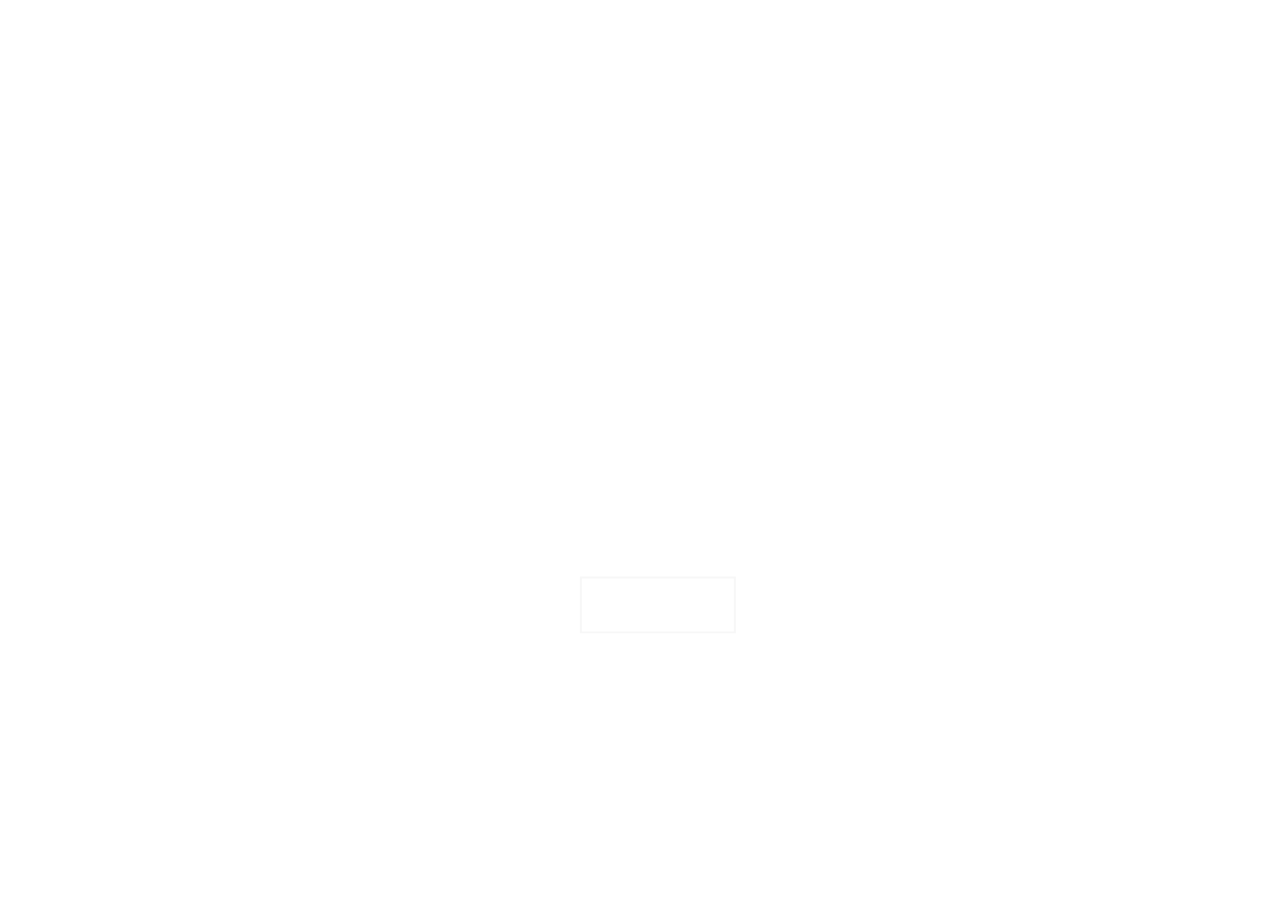
==== inicio/index.html @ d8b8bc22 "Renomeando" ====
<!DOCTYPE html>
<html lang="pt-br">
    <head>
        <meta charset="UTF-8">
        <meta name="viewport" content="width=device-width, initial-scale=1.0">
        <title>Inicio</title>
        <link href="inicio.style.css" rel="stylesheet">
    </head>
    <body>
       
        <div class="container"
            <form onsubmit="redirecionar(opcoes)"
                action="https://www.youtube.com/">

                <h2 class="texto" for="opcoes">Escolha uma opção:</h2>
                <select id="opcoes">
                    <option value="">Selecione</option>
                    <option value="opcao1" class="jedi">JEDI</option>
                    <option value="opcao2" class="sith">SITH</option>
                </select>
                <br><br>
                <input class="enviar" type="submit"> 
            </div>
        </form>

    <script src="inicio.js"></script>
</body>
</html>
---- inicio/inicio.style.css ----
* {
    justify-content: center;
    align-items: center;
}

body {
    background-image: url("https://s1.1zoom.me/b5050/958/Clone_trooper_Star_Wars_Movies_Helmet_518354_1920x1080.jpg");
    display: flex;
    align-items: center;
    justify-content: center;
    height: 100vh;
    margin: 0;
}

h2 {
    text-align: center;
    justify-content: center;
}

.texto {
    border: 1px solid rgba(0, 0, 0, 0);
    border-radius: 20px;
    width: 250px;
    text-align: center;
    color: white;
    backdrop-filter: blur(20px);
}

.container {
    text-align: center;
    width: 240px;
    height: 100px;
}


.opcao:hover {
    color: black;
}

.jedi {
    color: #00bc40;
}

.sith {
    color: red;
}

select {
    position: relative;
    top: 50%;
    left: 50%;
    transform: translate(-50%, -50%);
    padding: 15px 45px;
    font-size: 20px;
    background: transparent;
    border: 2px solid #ffffff;
    color: #ffffff;
    cursor: pointer;
    transition: all 1s ease-in-out;
    backdrop-filter: blur(20px);

}

select:hover {
    box-shadow: 0 0 15px white;
    text-shadow: 0 0 15px white;
    border-radius: 20px;

}

.enviar {

    position: relative;
    top: 60%;
    left: 40%;
    transform: translate(-50%, -50%);
    padding: 15px 45px;
    font-size: 20px;
    background: transparent;
    border: 2px solid #f7f7f7;
    color: #ffffff;
    cursor: pointer;
    transition: 1s;
    backdrop-filter: blur(20px);
}

.enviar[select="Jedi"]:hover {
    border-radius: 20px;
    box-shadow: 0 0 15px rgb(18, 255, 18);
    text-shadow: 0 0 15px rgb(18, 255, 18);
}

.enviar[select="Jedi"]:hover {

    border-radius: 20px;
    box-shadow: 0 0 15px red;
    text-shadow: 0 0 15px red;
}
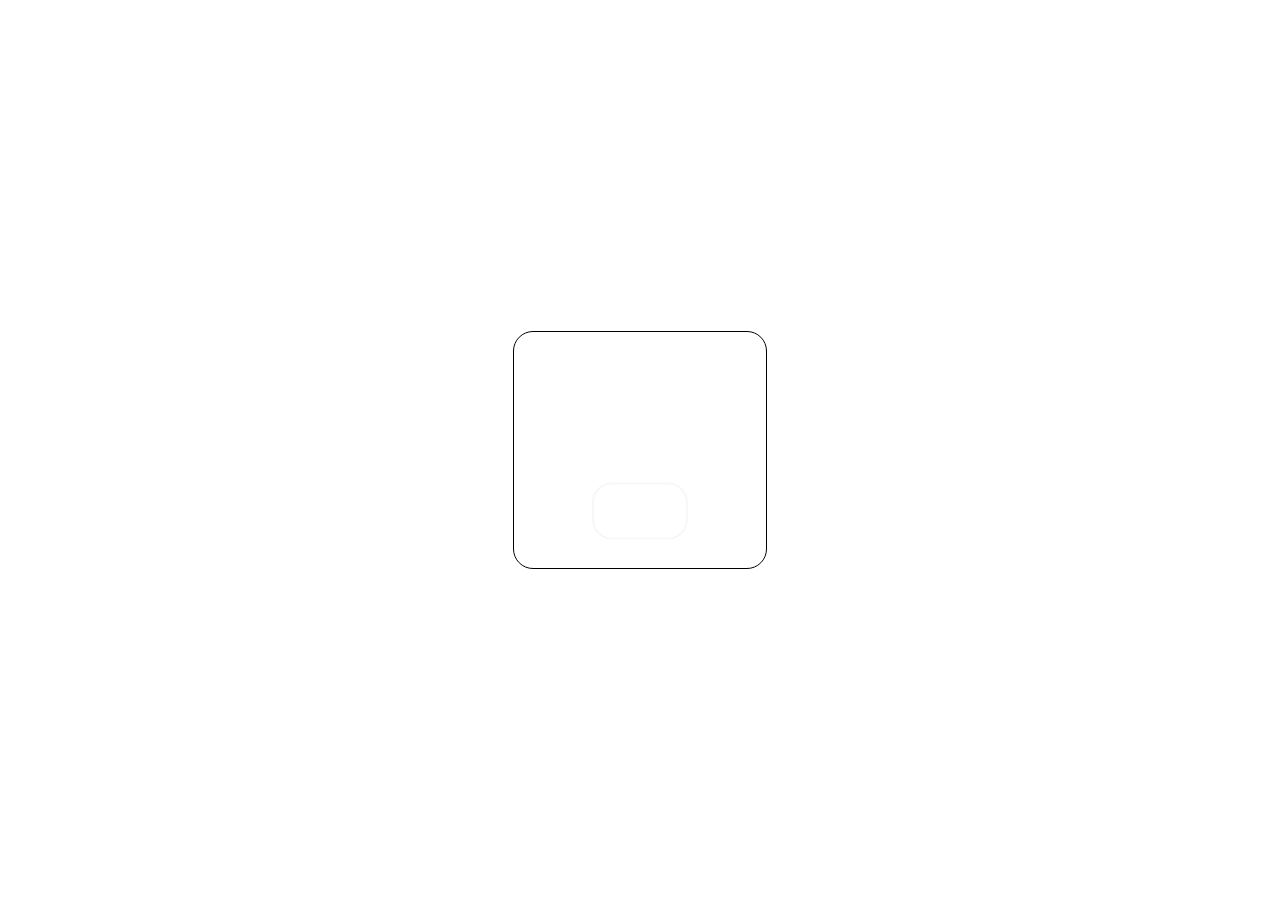
==== commit f52076f1: "Star wars 100%" ====
--- a/inicio/index.html
+++ b/inicio/index.html
@@ -4,25 +4,24 @@
         <meta charset="UTF-8">
         <meta name="viewport" content="width=device-width, initial-scale=1.0">
         <title>Inicio</title>
-        <link href="inicio.style.css" rel="stylesheet">
+        <link href="style.css" rel="stylesheet">
     </head>
     <body>
-       
-        <div class="container"
-            <form onsubmit="redirecionar(opcoes)"
-                action="https://www.youtube.com/">
 
+        <div id="bloco" class="containerJedi">
+            <form id="form" onsubmit="redirecionar(opcoes)"
+                action>
                 <h2 class="texto" for="opcoes">Escolha uma opção:</h2>
-                <select id="opcoes">
-                    <option value="">Selecione</option>
-                    <option value="opcao1" class="jedi">JEDI</option>
-                    <option value="opcao2" class="sith">SITH</option>
+                <br><br>
+                <select id="opcoes" onchange="alterarClass()">
+                    <option value>Selecione</option>
+                    <option value="jedi" class="jedi">JEDI</option>
+                    <option value="sith" class="sith">SITH</option>
                 </select>
                 <br><br>
-                <input class="enviar" type="submit"> 
-            </div>
-        </form>
-
-    <script src="inicio.js"></script>
-</body>
+                <input id="botaoEnviar" class="enviarJedi" type="submit">
+            </form>
+        </div>
+        <script src="script.js"></script>
+    </body>
 </html>--- a/inicio/style.css
+++ b/inicio/style.css
@@ -0,0 +1,126 @@
+* {
+    justify-content: center;
+    align-items: center;
+}
+
+body {
+    background-image: url("https://s1.1zoom.me/b5050/958/Clone_trooper_Star_Wars_Movies_Helmet_518354_1920x1080.jpg");
+    display: flex;
+    align-items: center;
+    justify-content: center;
+    height: 100vh;
+    margin: 0;
+    background-position: center;
+}
+
+h2 {
+    height: 25px;
+    text-align: center;
+}
+
+.texto {
+    border: 1px solid rgba(0, 0, 0, 0);
+    border-radius: 20px;
+    width: 250px;
+    text-align: center;
+    color: white;
+    backdrop-filter: blur(20px);
+}
+
+.containerJedi {
+    border-radius: 20px;
+    border: 1px solid black;
+    backdrop-filter: blur(20px);
+}
+
+.containerJedi:hover {
+    box-shadow: 0 0 15px rgb(18, 255, 18);
+    text-shadow: 0 0 15px rgb(18, 255, 18);
+}
+
+.containerSith {
+    border-radius: 20px;
+    border: 1px solid black;
+    backdrop-filter: blur(20px);
+}
+
+.containerSith:hover {
+    box-shadow: 0 0 15px red;
+    text-shadow: 0 0 15px red;
+}
+
+.opcao:hover {
+    color: black;
+}
+
+.jedi {
+    color: #00bc40;
+}
+
+.sith {
+    color: red;
+}
+
+select {
+    position: relative;
+    top: 50%;
+    left: 50%;
+    transform: translate(-50%, -50%);
+    padding: 15px 45px;
+    font-size: 20px;
+    background: transparent;
+    border: 2px solid #ffffff;
+    color: #ffffff;
+    cursor: pointer;
+    transition: all 1s ease-in-out;
+    backdrop-filter: blur(20px);
+    border-radius: 20px;
+}
+
+select:hover {
+    box-shadow: 0 0 15px white;
+    text-shadow: 0 0 15px white;
+}
+
+.enviarJedi {
+    position: relative;
+    top: 50%;
+    left: 50%;
+    transform: translate(-50%, -50%);
+    padding: 15px;
+    font-size: 20px;
+    background: transparent;
+    border: 2px solid #f7f7f7;
+    color: #ffffff;
+    cursor: pointer;
+    transition: 1s;
+    backdrop-filter: blur(20px);
+    border-radius: 20px;
+}
+
+.enviarSith {
+    position: relative;
+    top: 50%;
+    left: 50%;
+    transform: translate(-50%, -50%);
+    padding: 15px;
+    font-size: 20px;
+    background: transparent;
+    border: 2px solid #f7f7f7;
+    color: #ffffff;
+    cursor: pointer;
+    transition: 1s;
+    backdrop-filter: blur(20px);
+    border-radius: 20px;
+}
+
+.enviarJedi:hover {
+    box-shadow: 0 0 15px rgb(18, 255, 18);
+    text-shadow: 0 0 15px rgb(18, 255, 18);
+}
+
+.enviarSith:hover {
+    border-radius: 20px;
+    box-shadow: 0 0 15px red;
+    text-shadow: 0 0 15px red;
+}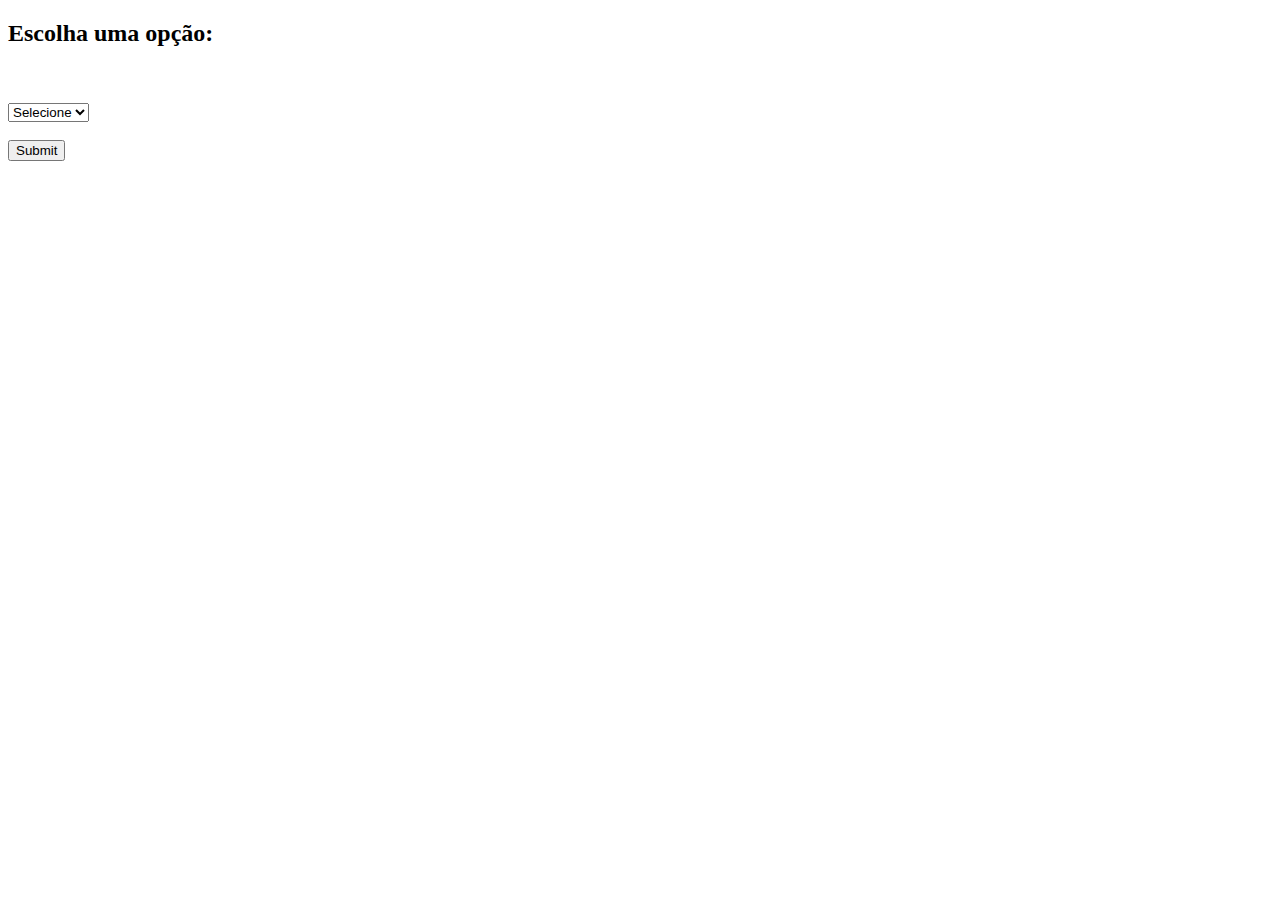
==== commit 6b97fb46: "Criando sabres" ====
--- a/inicio/index.html
+++ b/inicio/index.html
@@ -4,7 +4,7 @@
         <meta charset="UTF-8">
         <meta name="viewport" content="width=device-width, initial-scale=1.0">
         <title>Inicio</title>
-        <link href="style.css" rel="stylesheet">
+        <link href="teste.css" rel="stylesheet">
     </head>
     <body>
 
@@ -22,6 +22,7 @@
                 <input id="botaoEnviar" class="enviarJedi" type="submit">
             </form>
         </div>
-        <script src="script.js"></script>
+        <script src="teste.js"></script>
     </body>
-</html>+</html>
+
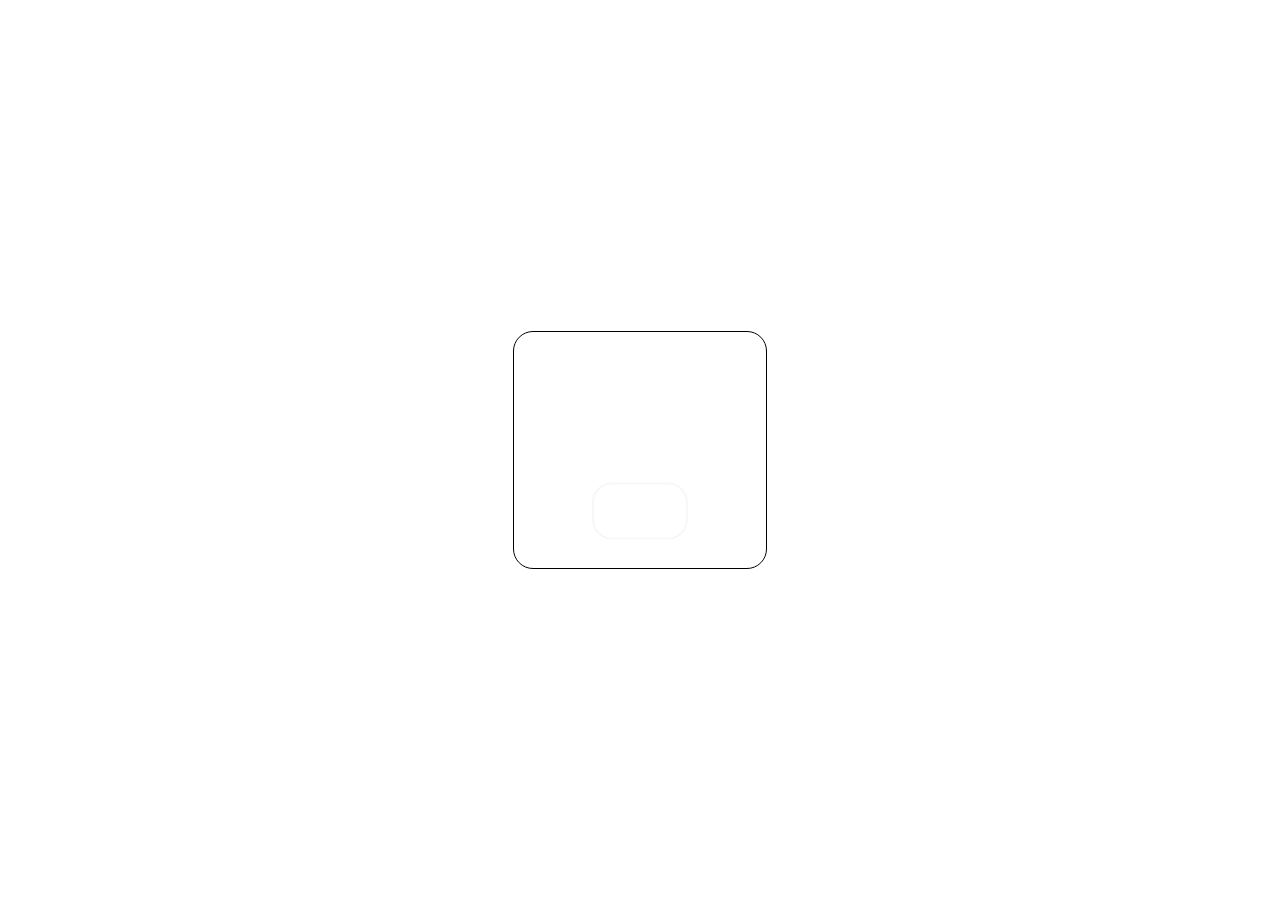
==== commit aeb2caf5: "add yoda" ====
--- a/inicio/index.html
+++ b/inicio/index.html
@@ -4,7 +4,7 @@
         <meta charset="UTF-8">
         <meta name="viewport" content="width=device-width, initial-scale=1.0">
         <title>Inicio</title>
-        <link href="teste.css" rel="stylesheet">
+        <link href="style.css" rel="stylesheet">
     </head>
     <body>
 
@@ -14,7 +14,7 @@
                 <h2 class="texto" for="opcoes">Escolha uma opção:</h2>
                 <br><br>
                 <select id="opcoes" onchange="alterarClass()">
-                    <option value>Selecione</option>
+                    <option value="selecione" class="selecione">Selecione</option>
                     <option value="jedi" class="jedi">JEDI</option>
                     <option value="sith" class="sith">SITH</option>
                 </select>
@@ -25,4 +25,3 @@
         <script src="teste.js"></script>
     </body>
 </html>
-
--- a/inicio/style.css
+++ b/inicio/style.css
@@ -0,0 +1,135 @@
+* {
+    justify-content: center;
+    align-items: center;
+    background-position: center;
+}
+
+body {
+    background-image:url("https://s1.1zoom.me/b5050/958/Clone_trooper_Star_Wars_Movies_Helmet_518354_1920x1080.jpg");
+    display: flex;
+    align-items: center;
+    justify-content: center;
+    height: 100vh;
+    margin: 0;
+    background-position: center;
+}
+
+h2 {
+    height: 25px;
+    text-align: center;
+}
+
+.texto {
+    border: 1px solid rgba(0, 0, 0, 0);
+    border-radius: 20px;
+    width: 250px;
+    text-align: center;
+    color: white;
+    backdrop-filter: blur(20px);
+}
+
+.containerSelecione{
+    color: white;
+
+}
+
+.containerJedi {
+    border-radius: 20px;
+    border: 1px solid black;
+    backdrop-filter: blur(20px);
+    transition: all 0.5s ease-in-out;
+}
+
+.containerJedi:hover {
+    box-shadow: 0 0 15px rgb(18, 255, 18);
+    text-shadow: 0 0 15px rgb(18, 255, 18);
+}
+
+.containerSith {
+    border-radius: 20px;
+    border: 1px solid black;
+    backdrop-filter: blur(20px);
+}
+
+.containerSith:hover {
+    box-shadow: 0 0 15px red;
+    text-shadow: 0 0 15px red;
+}
+
+.opcao:hover {
+    color: black;
+}
+
+.jedi {
+    color: #00bc40;
+}
+
+.sith {
+    color: red;
+}
+
+
+select {
+    position: relative;
+    top: 50%;
+    left: 50%;
+    transform: translate(-50%, -50%);
+    padding: 15px 45px;
+    font-size: 20px;
+    background: transparent;
+    border: 2px solid #ffffff;
+    color: #ffffff;
+    cursor: pointer;
+    transition: all 0.7s ease-in-out;
+    backdrop-filter: blur(20px);
+    border-radius: 20px;
+}
+
+select:hover {
+    box-shadow: 0 0 15px white;
+    text-shadow: 0 0 15px white;
+}
+
+
+.enviarJedi {
+    position: relative;
+    top: 50%;
+    left: 50%;
+    transform: translate(-50%, -50%);
+    padding: 15px;
+    font-size: 20px;
+    background: transparent;
+    border: 2px solid #f7f7f7;
+    color: #ffffff;
+    cursor: pointer;
+    transition: 0.7s;
+    backdrop-filter: blur(20px);
+    border-radius: 20px;
+}
+
+.enviarSith {
+    position: relative;
+    top: 50%;
+    left: 50%;
+    transform: translate(-50%, -50%);
+    padding: 15px;
+    font-size: 20px;
+    background: transparent;
+    border: 2px solid #f7f7f7;
+    color: #ffffff;
+    cursor: pointer;
+    transition: 0.7s;
+    backdrop-filter: blur(20px);
+    border-radius: 20px;
+}
+
+.enviarJedi:hover {
+    box-shadow: 0 0 15px rgb(18, 255, 18);
+    text-shadow: 0 0 15px rgb(18, 255, 18);
+}
+
+.enviarSith:hover {
+    border-radius: 20px;
+    box-shadow: 0 0 15px red;
+    text-shadow: 0 0 15px red;
+}